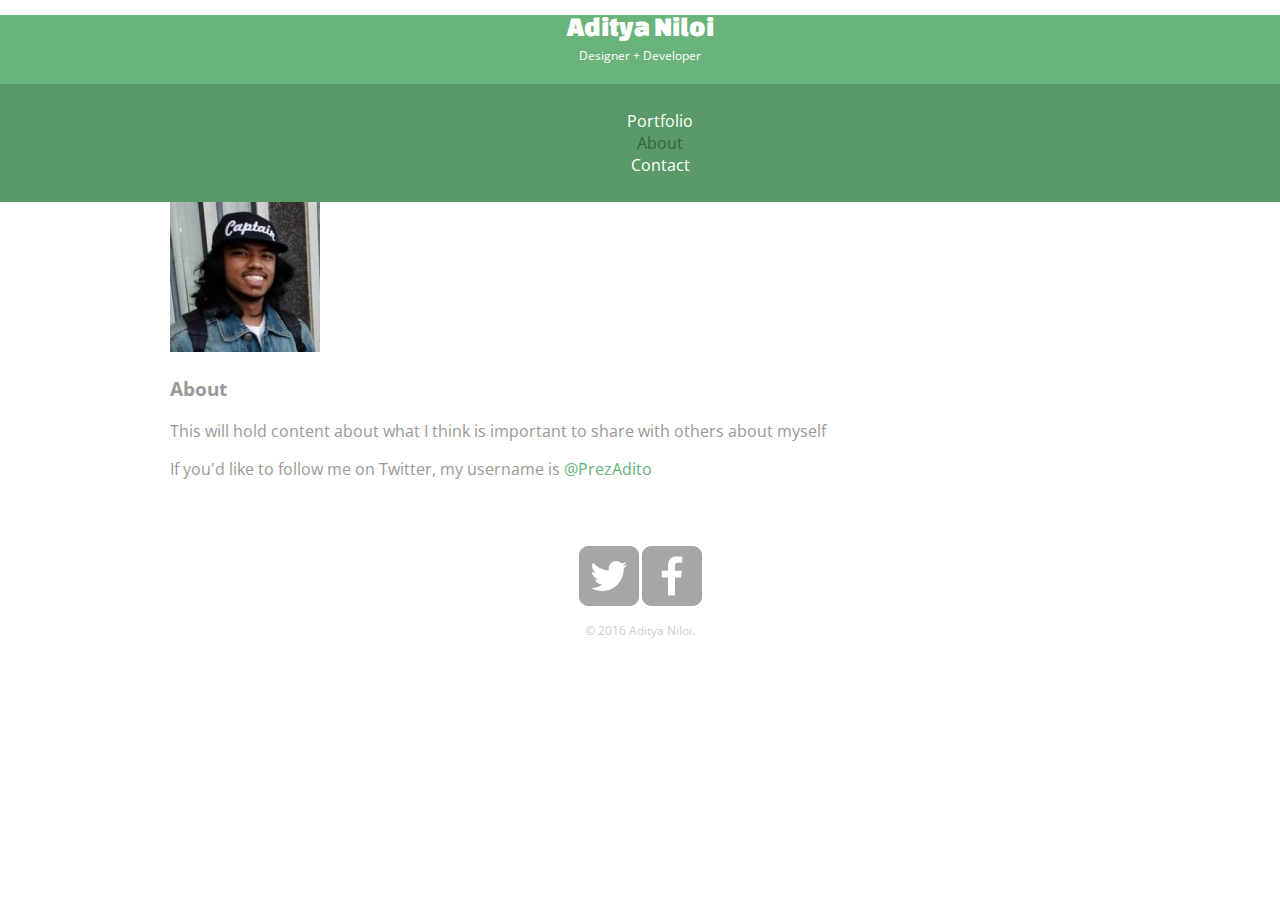
==== about.html @ 490a233a "spelling error" ====
<!DOCTYPE html>
<html>
  <head>
    <meta charset="utf-8">
    <title>Aditya Niloi | Designer + Developer</title>
    <link rel="stylesheet" href="css/normalize.css" />
    <link href='http://fonts.googleapis.com/css?family=Changa+One|Open+Sans:400italic,700italic,400,700,800' rel='stylesheet' type="text/css">
    <link rel="stylesheet" href="css/main.css" />
    <link rel="stylesheet" href="css/responsive.css" />
    <meta name='viewport' content='width=device-width, initial-scale=1.0'>
  </head>
  <body>
    <header>
      <a href="index.html" id="logo">
        <h1>Aditya Niloi</h1>
        <h2>Designer + Developer</h2>
      </a>
      <nav>
        <ul>
          <li><a href="index.html">Portfolio</a></li>
          <li><a href="about.html" class="selected">About</a></li>
          <li><a href="contact.html">Contact</a></li>
        </ul>
      </nav>
    </header>
    <div id="wrapper">
      <section>
        <img src='img/aditya.jpg' alt='Photograph of Aditya Niloi' class='profile-photo'>
        <h3>About</h3>
        <p>This will hold content about what I think is important to share with others about myself</p>
        <p>If you'd like to follow me on Twitter, my username is <a href='twitter.com/prezadito'>@PrezAdito</a></p>
      </section>
      <footer>
        <a href="twitter.com/prezadito"><img src="img/twitter-wrap.png" alt="twitter PrezAdito" class='social-icon'></a>
        <a href="facebook.com/aaniloi"><img src="img/facebook-wrap.png" alt="Facebook Aditya Niloi" class='social-icon'></a>
        <p>&copy; 2016 Aditya Niloi.</p>
      </footer>
    </div>
  </body>
</html>
---- css/main.css ----
/************************************
GENERAL
************************************/

body {
  font-family: 'Open Sans', sans-serif;
}

#wrapper {
  max-width: 940px;
  margin: auto;
  padding: 0 5%;
}

a {
  text-decoration: none;
}

img {
  max-width: 100%;
}



/************************************
HEADING
************************************/

#logo {
  text-align: center;
  margin: 0;
}

h1 {
  font-family: 'Changa One', sans-serif;
  margin: 15px 0;
  font-size: 1.75em;
  font-weight: normal;
  line-height: 0.8em;
}

h2 {
  font-size: 0.75em;
  margin: -5px 0 0;
  font-weight: normal;
}



/************************************
NAVIGATION
************************************/

nav {
  text-align: center;
  padding: 10px 0;
  margin: 20px 0 0;
}



/************************************
FOOTER
************************************/

footer {
  font-size: 0.75em;
  text-align: center;
  padding-top: 50px;
  color: #ccc;
}



/************************************
PAGE: PORTFOLIO
************************************/

#gallery {
  margin: 0;
  padding: 0;
  list-style: none;
}

#gallery li {
  float: left;
  width: 45%;
  margin: 2.5%;
  background-color: #f5f5f5;
  color: #bdc3c7;
}



/************************************
COLORS
************************************/

/* site body */
body {
  background-color: #fff;
  color: #999;
}

/* green header */
header {
 background: #6ab47b;
  border-color: #599a68;
}

/* nav background on mobile */
nav {
  background: #599a68;
}

/* logo text */
h1, h2 {
  color: #fff;
}

/* links */
a {
  color: #61b47b;
}

/* nav link */
nav a, nav a:visited {
  color: #fff;
}

/* selected nav link */
nav a.selected, nav a:hover {
  color: #32673f;
}
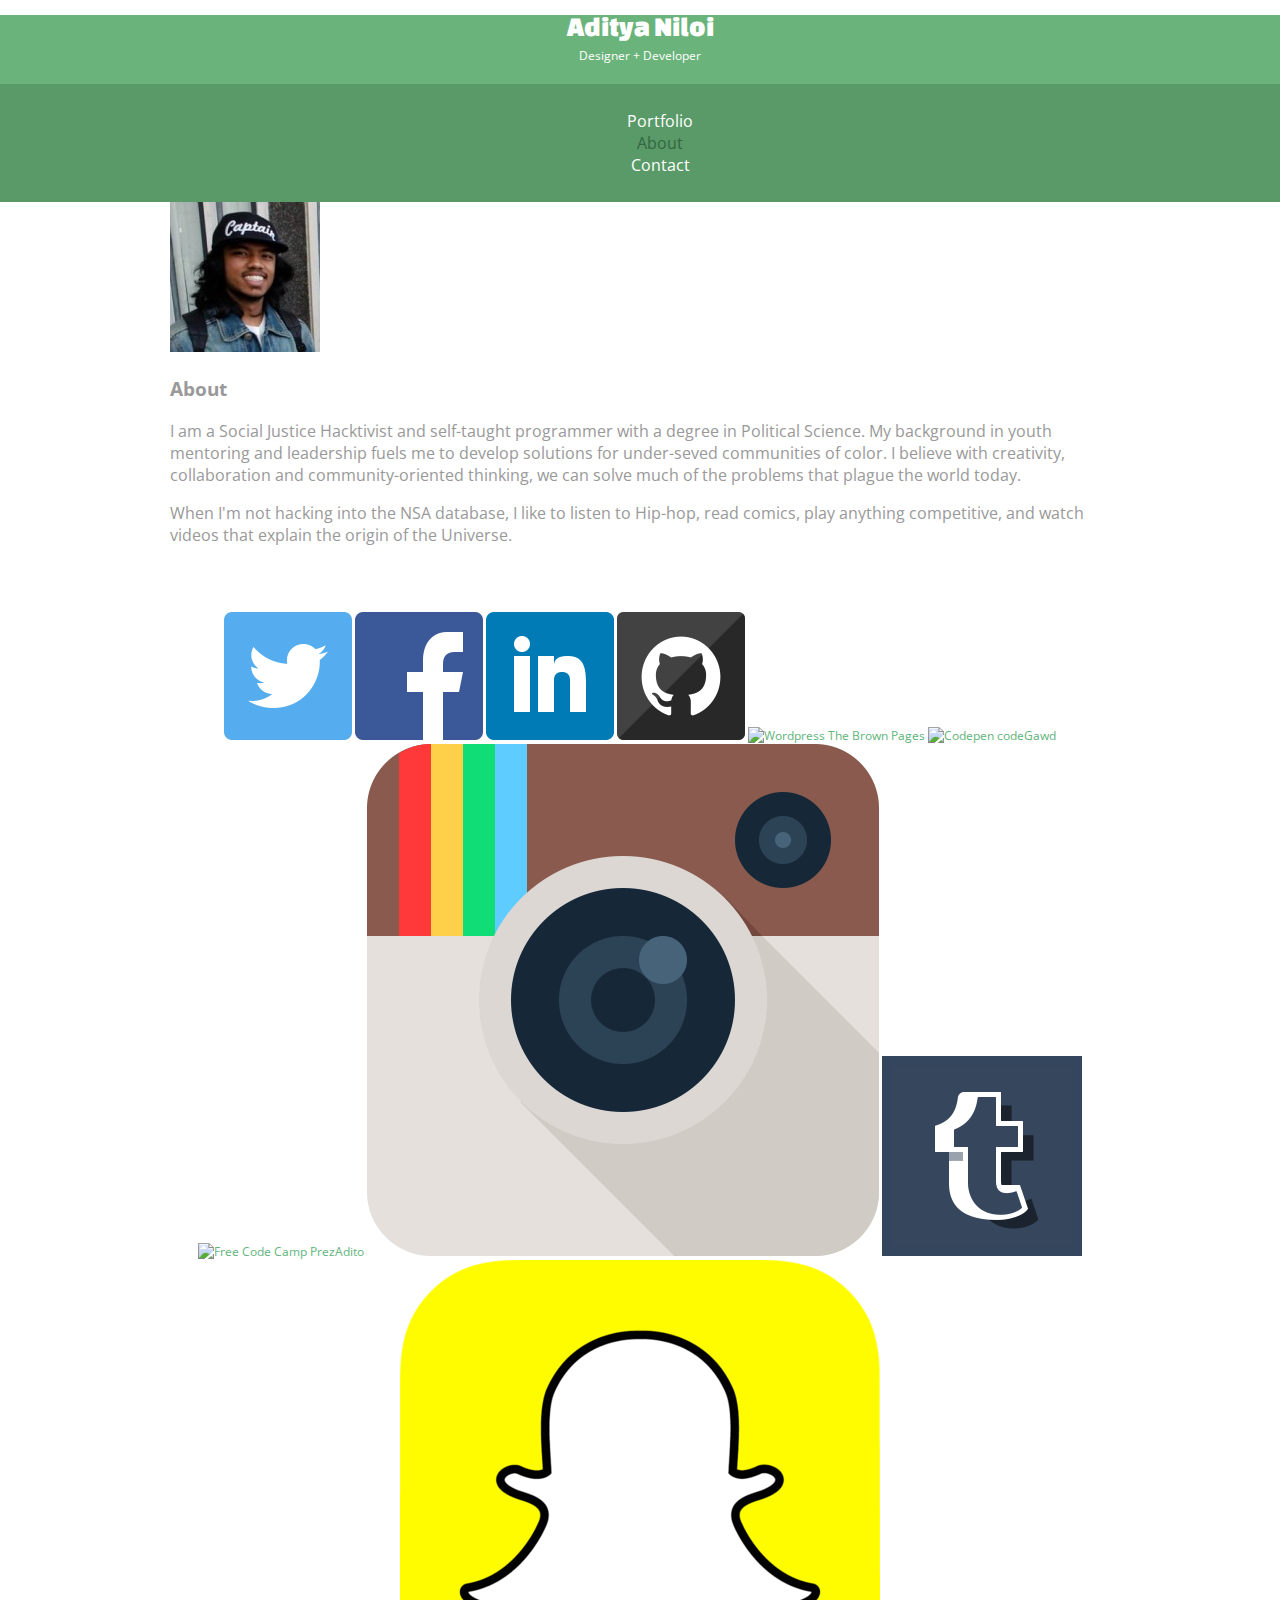
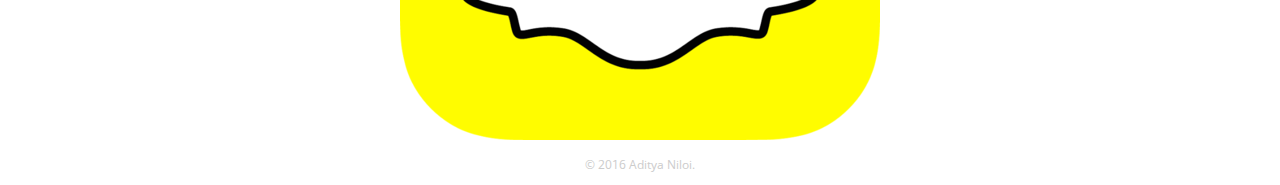
==== commit 521b23ca: "modified footer" ====
--- a/about.html
+++ b/about.html
@@ -2,7 +2,7 @@
 <html>
   <head>
     <meta charset="utf-8">
-    <title>Aditya Niloi | Designer + Developer</title>
+    <title>Aditya Niloi | About</title>
     <link rel="stylesheet" href="css/normalize.css" />
     <link href='http://fonts.googleapis.com/css?family=Changa+One|Open+Sans:400italic,700italic,400,700,800' rel='stylesheet' type="text/css">
     <link rel="stylesheet" href="css/main.css" />
@@ -27,12 +27,20 @@
       <section>
         <img src='img/aditya.jpg' alt='Photograph of Aditya Niloi' class='profile-photo'>
         <h3>About</h3>
-        <p>This will hold content about what I think is important to share with others about myself</p>
-        <p>If you'd like to follow me on Twitter, my username is <a href='twitter.com/prezadito'>@PrezAdito</a></p>
+        <p>I am a Social Justice Hacktivist and self-taught programmer with a degree in Political Science. My background in youth mentoring and leadership fuels me to develop solutions for under-seved communities of color. I believe with creativity, collaboration and community-oriented thinking, we can solve much of the problems that plague the world today.</p>
+        <p>When I'm not hacking into the NSA database, I like to listen to Hip-hop, read comics, play anything competitive, and watch videos that explain the origin of the Universe.</p>
       </section>
       <footer>
-        <a href="twitter.com/prezadito"><img src="img/twitter-wrap.png" alt="twitter PrezAdito" class='social-icon'></a>
-        <a href="facebook.com/aaniloi"><img src="img/facebook-wrap.png" alt="Facebook Aditya Niloi" class='social-icon'></a>
+        <a href="https://twitter.com/prezadito" target='_blank'><img src="img/twitter-wrap.png" alt="twitter PrezAdito" class='social-icon'></a>
+        <a href="https://facebook.com/aniloi" target='_blank'><img src="img/facebook-wrap.png" alt="Facebook Aditya Niloi" class='social-icon'></a>
+        <a href="https://www.linkedin.com/in/adityaniloi" target='_blank'><img src="img/LinkedIn-Logo.png" alt="Linkedin Aditya Niloi" class='social-icon'></a>
+        <a href="https://github.com/prezadito" target='_blank'><img src="img/github-wrap.png" alt="Github Prezadito" class='social-icon'></a>
+        <a href="https://thebrownpages.wordpress.com/" target='_blank'><img src="img/wordpress-logo.png" alt="Wordpress The Brown Pages" class='social-icon'></a>
+        <a href="http://codepen.io/codeGawd/" target='_blank'><img src="img/codepenLogo.png" alt="Codepen codeGawd" class='social-icon'></a>
+        <a href="https://www.freecodecamp.com/prezadito" target='_blank'><img src="img/fcc-logo.png" alt="Free Code Camp PrezAdito" class='social-icon'></a>
+        <a href="https://www.instagram.com/prezadito/" target='_blank'><img src="img/Instagram.png" alt="Instagram PrezAdito" class='social-icon'></a>
+        <a href="http://prezadito.tumblr.com/" target='_blank'><img src="img/tumblr.png" alt="Tumblr PrezAdito" class='social-icon'></a>
+        <a href="" target='_blank'><img src="img/Snapchat_Logo.png" alt="Snapchat UncannyAditya" class='social-icon'></a>
         <p>&copy; 2016 Aditya Niloi.</p>
       </footer>
     </div>
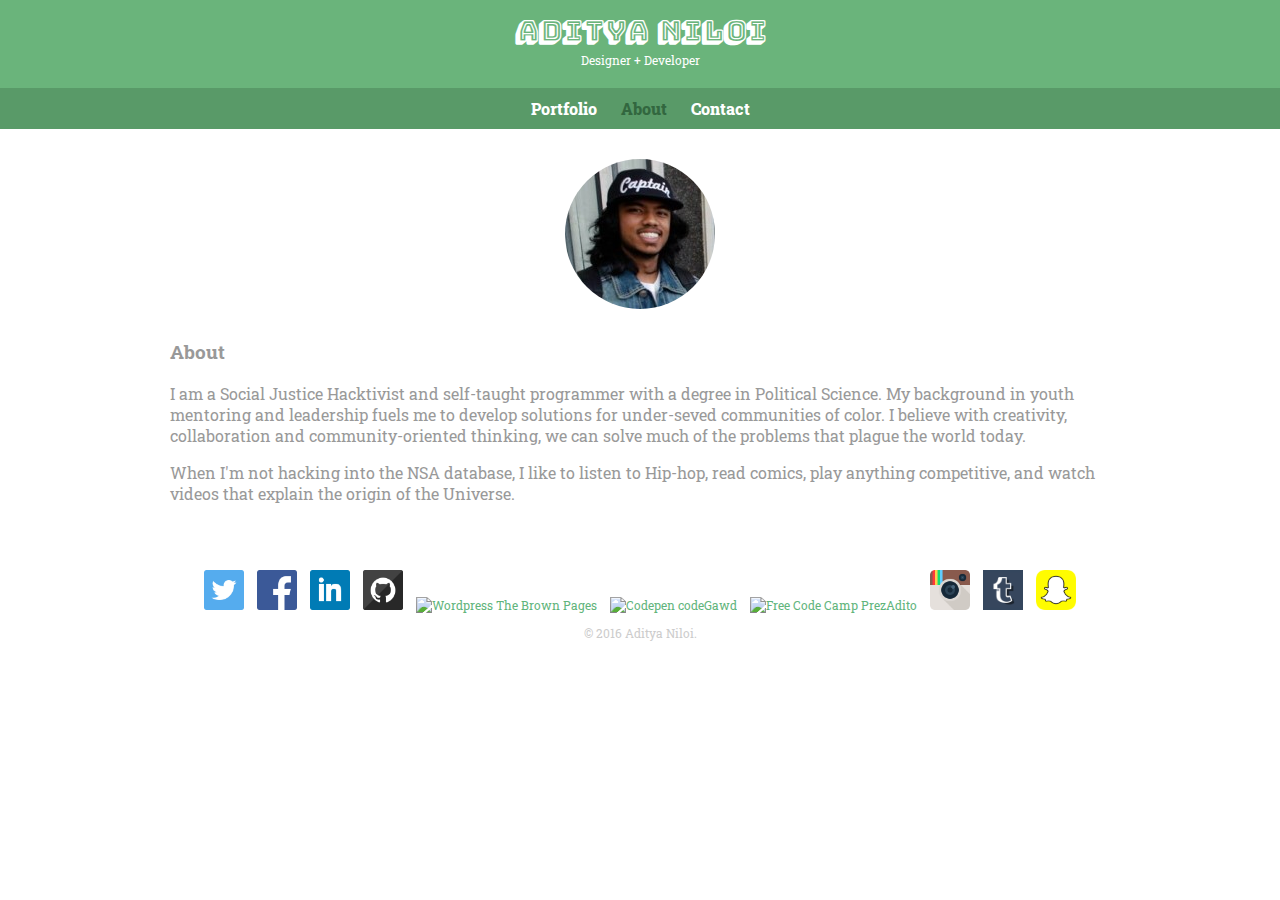
==== commit 17c48e32: "updated font on all pages" ====
--- a/about.html
+++ b/about.html
@@ -4,7 +4,7 @@
     <meta charset="utf-8">
     <title>Aditya Niloi | About</title>
     <link rel="stylesheet" href="css/normalize.css" />
-    <link href='http://fonts.googleapis.com/css?family=Changa+One|Open+Sans:400italic,700italic,400,700,800' rel='stylesheet' type="text/css">
+    <link href="https://fonts.googleapis.com/css?family=Bungee+Shade|Roboto+Slab:400,700" rel="stylesheet">
     <link rel="stylesheet" href="css/main.css" />
     <link rel="stylesheet" href="css/responsive.css" />
     <meta name='viewport' content='width=device-width, initial-scale=1.0'>
--- a/css/main.css
+++ b/css/main.css
@@ -3,7 +3,7 @@
 ************************************/
 
 body {
-  font-family: 'Open Sans', sans-serif;
+  font-family: 'Roboto Slab', serif;
 }
 
 #wrapper {
@@ -20,11 +20,22 @@
   max-width: 100%;
 }
 
+h3 {
+  margin: 0 0 1em 0;
+}
+
 
 
 /************************************
 HEADING
 ************************************/
+
+header {
+  float: left;
+  margin: 0 0 30px 0;
+  padding: 5px 0 0 0;
+  width: 100%;
+}
 
 #logo {
   text-align: center;
@@ -32,10 +43,10 @@
 }
 
 h1 {
-  font-family: 'Changa One', sans-serif;
+  font-family: 'Bungee Shade', cursive;
   margin: 15px 0;
   font-size: 1.75em;
-  font-weight: normal;
+  font-weight: bolder;
   line-height: 0.8em;
 }
 
@@ -57,6 +68,21 @@
   margin: 20px 0 0;
 }
 
+nav ul {
+  list-style: none;
+  margin: 0 10px;
+  padding: 0;
+}
+
+nav li {
+  display: inline-block;
+}
+
+nav a {
+  font-weight: 800;
+  padding: 15px 10px;
+}
+
 
 
 /************************************
@@ -66,8 +92,15 @@
 footer {
   font-size: 0.75em;
   text-align: center;
+  clear: both;
   padding-top: 50px;
   color: #ccc;
+}
+
+.social-icon {
+  width: 40px;
+  height: 40px;
+  margin: 0 5px;
 }
 
 
@@ -90,7 +123,60 @@
   color: #bdc3c7;
 }
 
-
+#gallery li a p {
+  margin: 0;
+  padding: 5%;
+  font-size: 0.75em;
+  color: #bdc3c7;
+}
+
+
+
+/************************************
+PAGE: ABOUT
+************************************/
+
+.profile-photo {
+  clear: both;
+  display: block;
+  max-width: 150px;
+  margin: 0 auto 30px;
+  border-radius: 100%;
+}
+
+
+
+/************************************
+PAGE: CONTACT
+************************************/
+
+.contact-info {
+  list-style: none;
+  padding: 0;
+  margin: 0;
+  font-size: 0.9em;
+}
+
+.contact-info a {
+  display: block;
+  min-height: 20px;
+  background-repeat: no-repeat;
+  background-size: 20px 20px;
+  padding: 0 0 0 30px;
+  margin: 0 0 10px;
+}
+
+.contact-info li.phone a {
+  background-image: url('../img/phone.png');
+}
+
+.contact-info li.mail a {
+  background-image: url('../img/mail.png');
+}
+
+.contact-info li.twitter a {
+  background-image: url('../img/twitter.png');
+}
 
 /************************************
 COLORS
@@ -105,7 +191,7 @@
 /* green header */
 header {
  background: #6ab47b;
-  border-color: #599a68;
+ border-color: #599a68;
 }
 
 /* nav background on mobile */
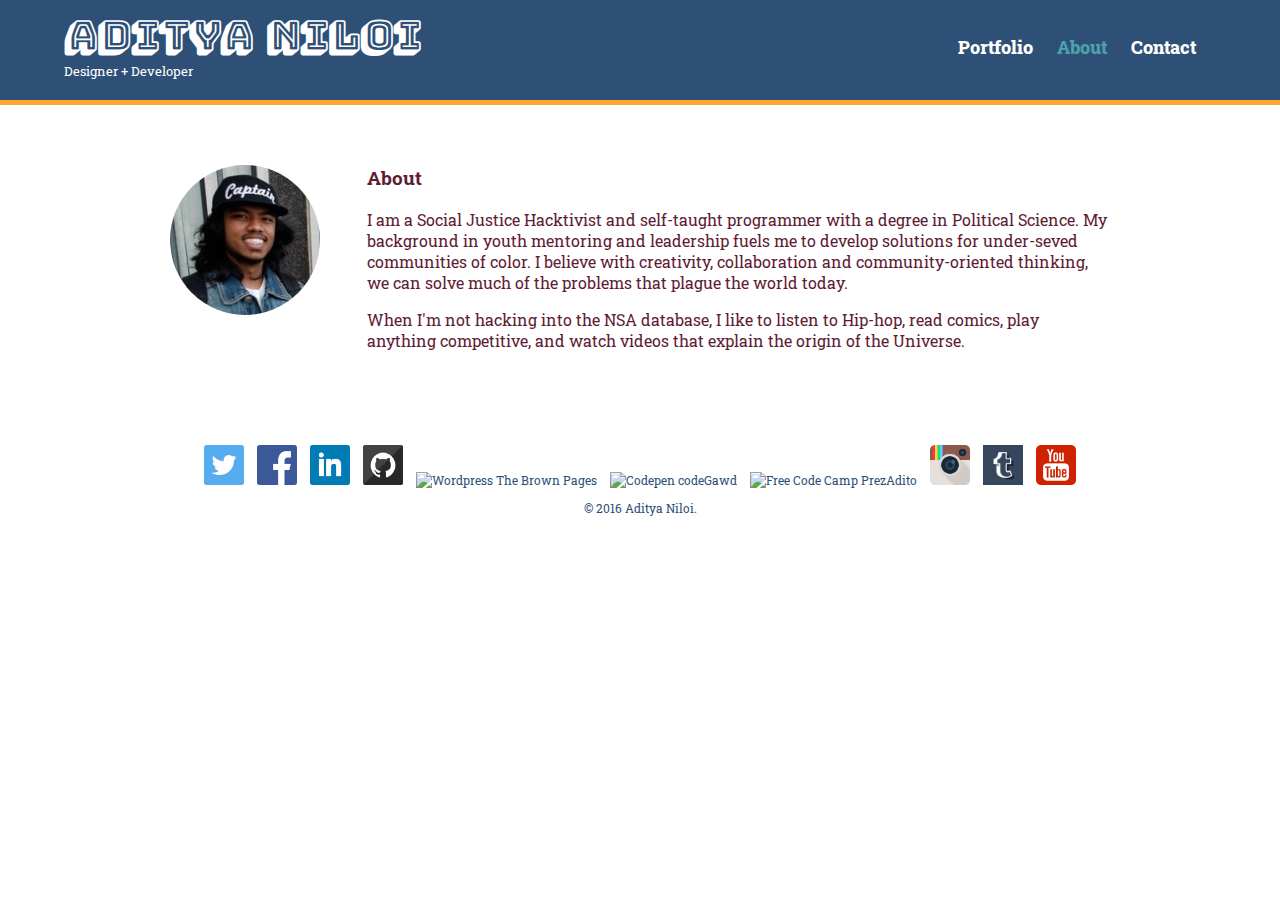
==== commit 696b6383: "changed color and fixed footer inconsistencies" ====
--- a/about.html
+++ b/about.html
@@ -40,7 +40,7 @@
         <a href="https://www.freecodecamp.com/prezadito" target='_blank'><img src="img/fcc-logo.png" alt="Free Code Camp PrezAdito" class='social-icon'></a>
         <a href="https://www.instagram.com/prezadito/" target='_blank'><img src="img/Instagram.png" alt="Instagram PrezAdito" class='social-icon'></a>
         <a href="http://prezadito.tumblr.com/" target='_blank'><img src="img/tumblr.png" alt="Tumblr PrezAdito" class='social-icon'></a>
-        <a href="" target='_blank'><img src="img/Snapchat_Logo.png" alt="Snapchat UncannyAditya" class='social-icon'></a>
+        <a href="https://www.youtube.com/user/aditya4mvp" target='_blank'><img src="img/youtube.png" alt="Youtube Aditya4mvp" class='social-icon'></a>
         <p>&copy; 2016 Aditya Niloi.</p>
       </footer>
     </div>
--- a/css/main.css
+++ b/css/main.css
@@ -94,7 +94,7 @@
   text-align: center;
   clear: both;
   padding-top: 50px;
-  color: #ccc;
+  color: #2E5077;
 }
 
 .social-icon {
@@ -119,15 +119,15 @@
   float: left;
   width: 45%;
   margin: 2.5%;
-  background-color: #f5f5f5;
-  color: #bdc3c7;
+  background-color: #D7E8BA;
+  /*color: #FFA630;*/
 }
 
 #gallery li a p {
   margin: 0;
   padding: 5%;
-  font-size: 0.75em;
-  color: #bdc3c7;
+  font-size: 1em;
+  color: #2E5077;
 }
 
 
@@ -185,18 +185,18 @@
 /* site body */
 body {
   background-color: #fff;
-  color: #999;
+  color: #611C35;
 }
 
 /* green header */
 header {
- background: #6ab47b;
- border-color: #599a68;
+ background: #2E5077;
+ border-color: #FFA630;
 }
 
 /* nav background on mobile */
 nav {
-  background: #599a68;
+  background: #2d3a3a;
 }
 
 /* logo text */
@@ -206,7 +206,7 @@
 
 /* links */
 a {
-  color: #61b47b;
+  color: #2E5077;
 }
 
 /* nav link */
@@ -216,5 +216,5 @@
 
 /* selected nav link */
 nav a.selected, nav a:hover {
-  color: #32673f;
-}
+  color: #4DA1A9;
+}
--- a/css/responsive.css
+++ b/css/responsive.css
@@ -0,0 +1,81 @@
+@media screen and (min-width: 480px) {
+
+  /************************************
+  TWO COLUMN LAYOUT
+  ************************************/
+
+  #primary {
+    width: 50%;
+    float: left;
+  }
+
+  #secondary {
+    width: 40%;
+    float: right;
+  }
+
+  /************************************
+  3 * 5 = 15
+  100% - 15% = 85%
+  85 / 3 = 28.3333333
+  ************************************/
+
+  /************************************
+  PAGE: PORTFOLIO
+  ************************************/
+
+  #gallery li {
+    width: 28.3333333%;
+  }
+
+  #gallery li:nth-child(3n+1) {
+    clear: left;
+  }
+
+  /************************************
+  PAGE: ABOUT
+  ************************************/
+
+  .profile-photo {
+    float: left;
+    margin: 0 5% 80px 0;
+  }
+
+}
+
+@media screen and (min-width: 660px) {
+
+  /************************************
+  HEADER
+  ************************************/
+
+  nav {
+    background: none;
+    float: right;
+    font-size: 1.125em;
+    margin-right: 5%;
+    text-align: right;
+    width: 45%;
+  }
+
+  #logo {
+    float: left;
+    margin-left: 5%;
+    text-align: left;
+    width: 45%;
+  }
+
+  h1 {
+    font-size: 2.5em;
+  }
+
+  h2 {
+    font-size: 0.825em;
+    margin-bottom: 20px;
+  }
+
+  header {
+    border-bottom: 5px solid #FFA630;
+    margin-bottom: 60px;
+  }
+}
